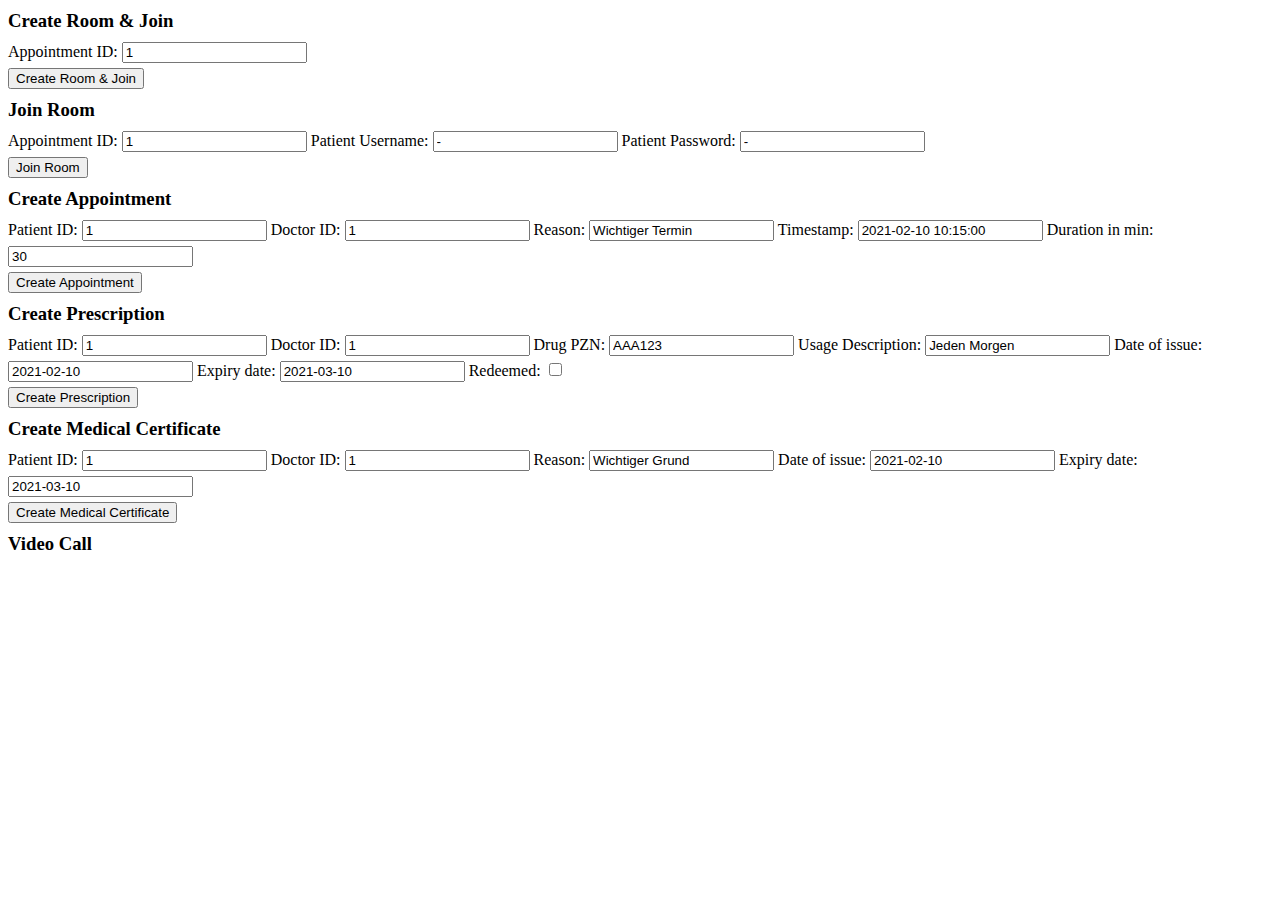
==== src/main/resources/static/index.html @ bd996c02 "Add dateofissue to med cert" ====
<!doctype html>
<html lang="en">
<head>
    <meta charset="UTF-8">
    <title>DigitalDoctor - Doctor Interface</title>
    <link rel="stylesheet" href="style.css">
    <script src="https://media.twiliocdn.com/sdk/js/video/releases/2.8.0/twilio-video.min.js"></script>
</head>
<body>
    <h3>Create Room & Join</h3>
    <label>Appointment ID: </label>
    <input type="text" id="create_appointment_input" value="1"><br>
    <input type="button" id="create_button" onclick="createRoom()" value="Create Room & Join">

    <h3>Join Room</h3>
    <label>Appointment ID: </label>
    <input type="text" id="join_appointment_input" value="1">
    <label>Patient Username: </label>
    <input type="text" id="join_user_input" value="-">
    <label>Patient Password: </label>
    <input type="text" id="join_password_input" value="-"><br>
    <input type="button" id="join_button" onclick="joinRoom()" value="Join Room">

    <h3>Create Appointment</h3>
    <label>Patient ID: </label>
    <input type="text" id="app_patient_input" value="1">
    <label>Doctor ID: </label>
    <input type="text" id="app_doctor_input" value="1">
    <label>Reason:</label>
    <input type="text" id="app_reason_input" value="Wichtiger Termin">
    <label>Timestamp:</label>
    <input type="text" id="app_timestamp_input" value="2021-02-10 10:15:00">
    <label>Duration in min:</label>
    <input type="text" id="app_duration_input" value="30"><br>
    <input type="button" id="app_button" onclick="createAppointment()" value="Create Appointment">

    <h3>Create Prescription</h3>
    <label>Patient ID: </label>
    <input type="text" id="pre_patient_input" value="1">
    <label>Doctor ID: </label>
    <input type="text" id="pre_doctor_input" value="1">
    <label>Drug PZN:</label>
    <input type="text" id="pre_drug_input" value="AAA123">
    <label>Usage Description:</label>
    <input type="text" id="pre_usage_input" value="Jeden Morgen">
    <label>Date of issue:</label>
    <input type="text" id="pre_issue_input" value="2021-02-10">
    <label>Expiry date:</label>
    <input type="text" id="pre_expiry_input" value="2021-03-10">
    <label>Redeemed:</label>
    <input type="checkbox" id="pre_redeemed_input"><br>
    <input type="button" id="pre_button" onclick="createPrescription()" value="Create Prescription">

    <h3>Create Medical Certificate</h3>
    <label>Patient ID: </label>
    <input type="text" id="cert_patient_input" value="1">
    <label>Doctor ID: </label>
    <input type="text" id="cert_doctor_input" value="1">
    <label>Reason:</label>
    <input type="text" id="cert_reason_input" value="Wichtiger Grund">
    <label>Date of issue:</label>
    <input type="text" id="cert_issue_input" value="2021-02-10">
    <label>Expiry date:</label>
    <input type="text" id="cert_expiry_input" value="2021-03-10"><br>
    <input type="button" id="cert_button" onclick="createMedicalCertificate()" value="Create Medical Certificate">

    <h3>Video Call</h3>
    <div id="remote-media-div"></div>

    <script src="script.js"></script>
</body>
</html>
---- src/main/resources/static/style.css ----
h3 {
    margin-top: 10px;
    margin-bottom: 5px;
}

#remote-media-div {
    margin-top: 10px;
}

input {
    margin-top: 5px;
}
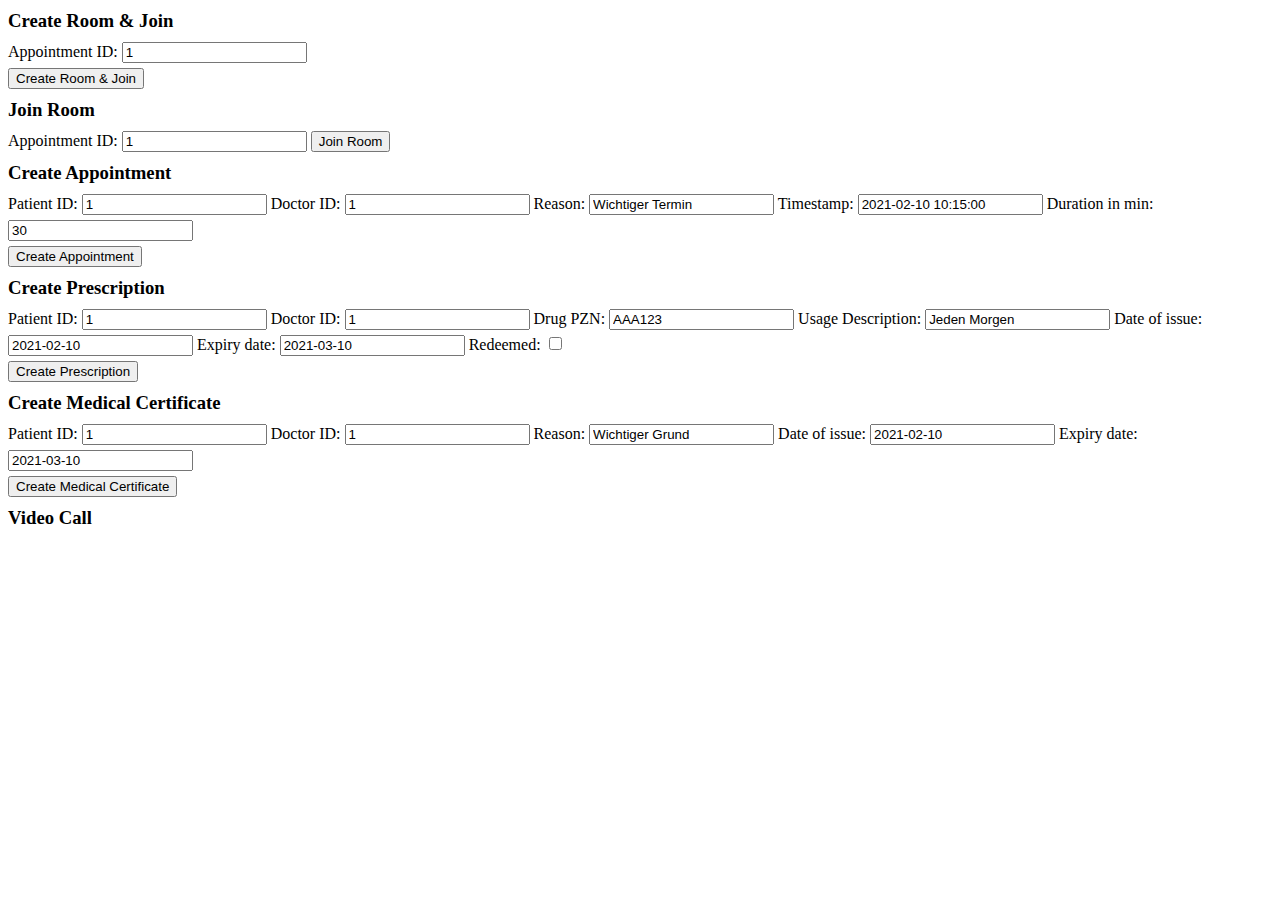
==== commit 12fe8158: "Add basic auth" ====
--- a/src/main/resources/static/index.html
+++ b/src/main/resources/static/index.html
@@ -15,10 +15,6 @@
     <h3>Join Room</h3>
     <label>Appointment ID: </label>
     <input type="text" id="join_appointment_input" value="1">
-    <label>Patient Username: </label>
-    <input type="text" id="join_user_input" value="-">
-    <label>Patient Password: </label>
-    <input type="text" id="join_password_input" value="-"><br>
     <input type="button" id="join_button" onclick="joinRoom()" value="Join Room">
 
     <h3>Create Appointment</h3>
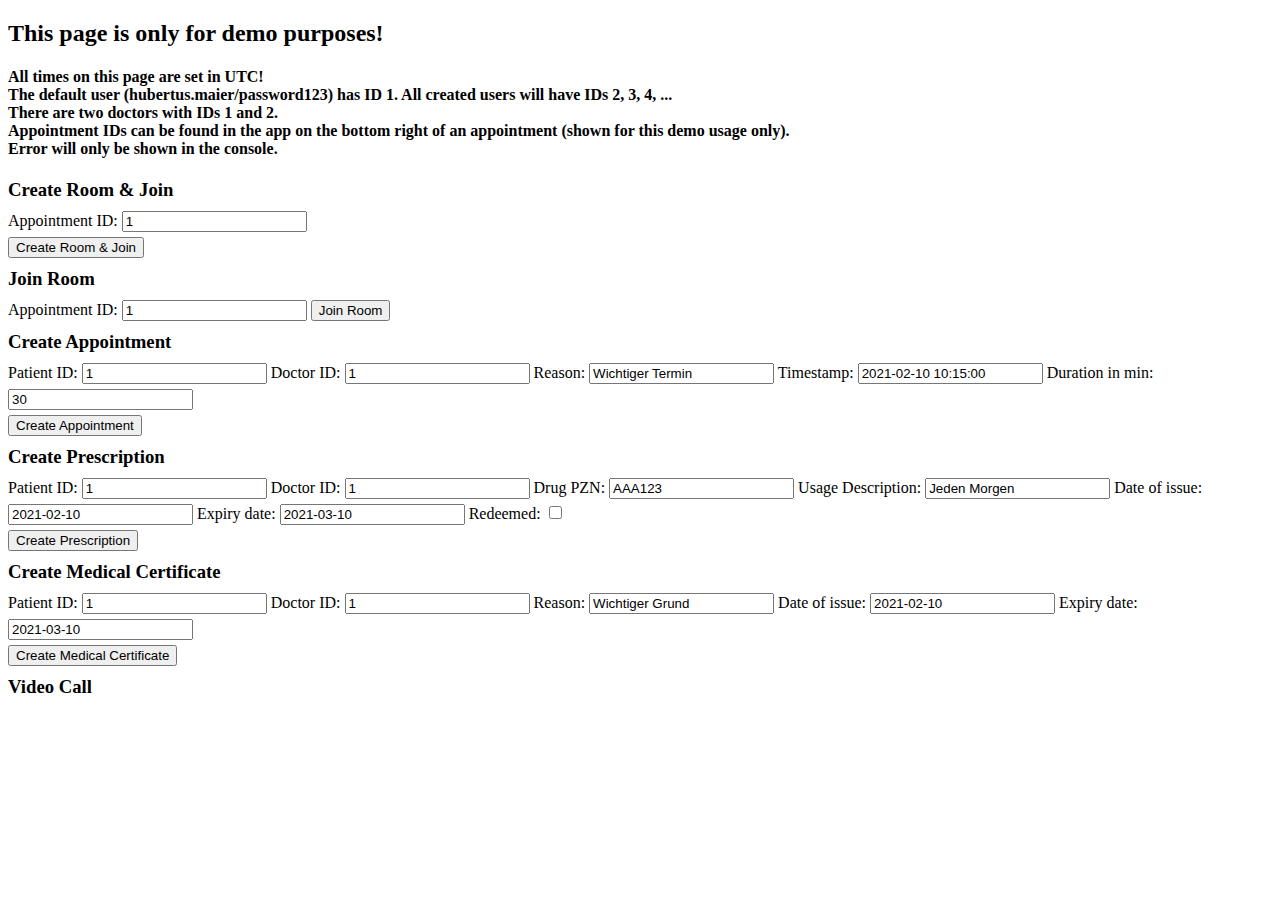
==== commit 1b81ef3a: "Fix security config, add notes to doctor page" ====
--- a/src/main/resources/static/index.html
+++ b/src/main/resources/static/index.html
@@ -7,6 +7,15 @@
     <script src="https://media.twiliocdn.com/sdk/js/video/releases/2.8.0/twilio-video.min.js"></script>
 </head>
 <body>
+    <h2>This page is only for demo purposes!</h2>
+    <h4>
+        All times on this page are set in UTC!<br>
+        The default user (hubertus.maier/password123) has ID 1. All created users will have IDs 2, 3, 4, ...<br>
+        There are two doctors with IDs 1 and 2.<br>
+        Appointment IDs can be found in the app on the bottom right of an appointment (shown for this demo usage only).<br>
+        Error will only be shown in the console.
+    </h4>
+
     <h3>Create Room & Join</h3>
     <label>Appointment ID: </label>
     <input type="text" id="create_appointment_input" value="1"><br>
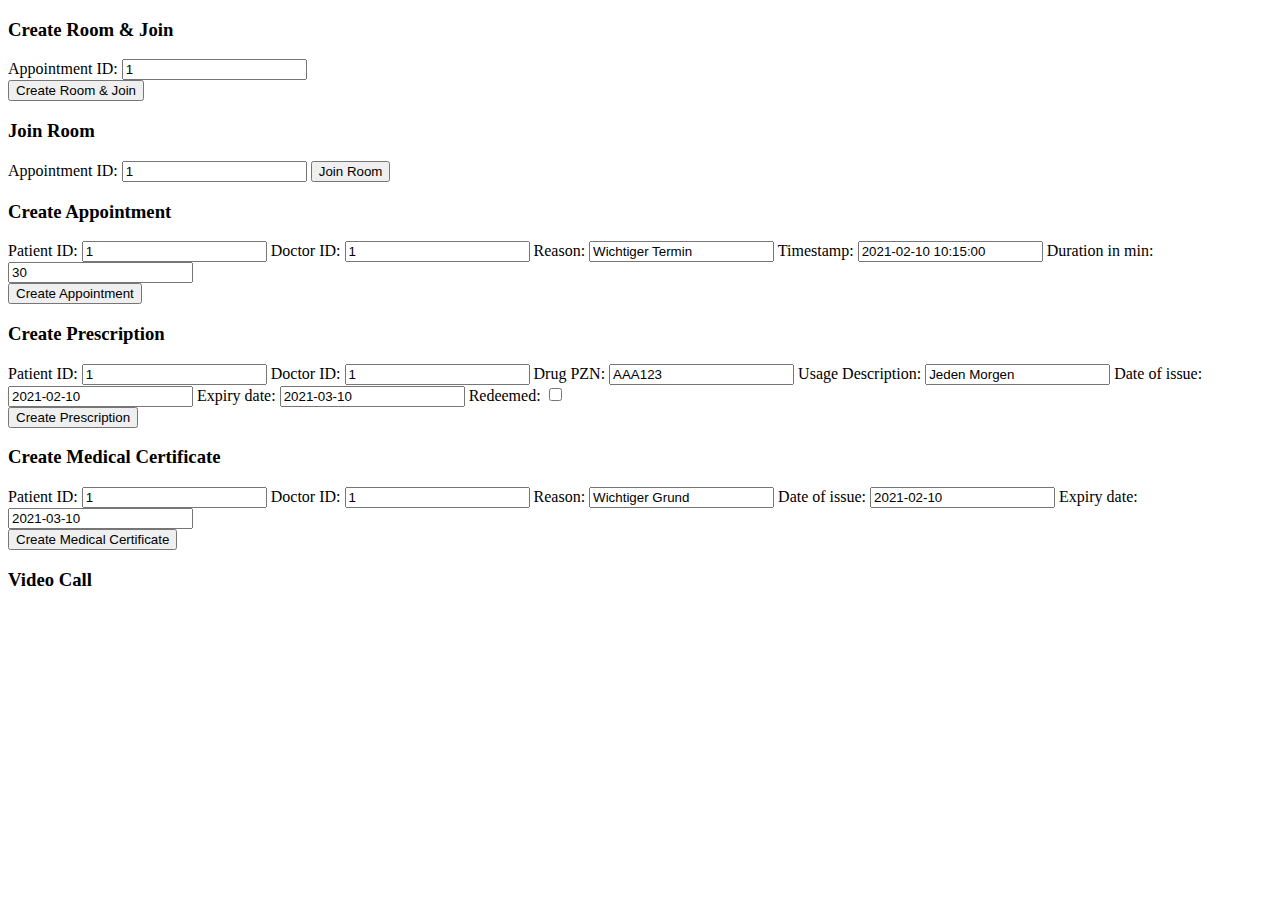
==== commit c74e5189: "implementing FormLogin and HHTP Basic. Implementing EntryPoint" ====
--- a/src/main/resources/static/index.html
+++ b/src/main/resources/static/index.html
@@ -3,19 +3,10 @@
 <head>
     <meta charset="UTF-8">
     <title>DigitalDoctor - Doctor Interface</title>
-    <link rel="stylesheet" href="style.css">
+    <link rel="stylesheet" href="../static/public/static/style.css">
     <script src="https://media.twiliocdn.com/sdk/js/video/releases/2.8.0/twilio-video.min.js"></script>
 </head>
 <body>
-    <h2>This page is only for demo purposes!</h2>
-    <h4>
-        All times on this page are set in UTC!<br>
-        The default user (hubertus.maier/password123) has ID 1. All created users will have IDs 2, 3, 4, ...<br>
-        There are two doctors with IDs 1 and 2.<br>
-        Appointment IDs can be found in the app on the bottom right of an appointment (shown for this demo usage only).<br>
-        Error will only be shown in the console.
-    </h4>
-
     <h3>Create Room & Join</h3>
     <label>Appointment ID: </label>
     <input type="text" id="create_appointment_input" value="1"><br>
@@ -72,6 +63,6 @@
     <h3>Video Call</h3>
     <div id="remote-media-div"></div>
 
-    <script src="script.js"></script>
+    <script src="../static/public/static/script.js"></script>
 </body>
 </html>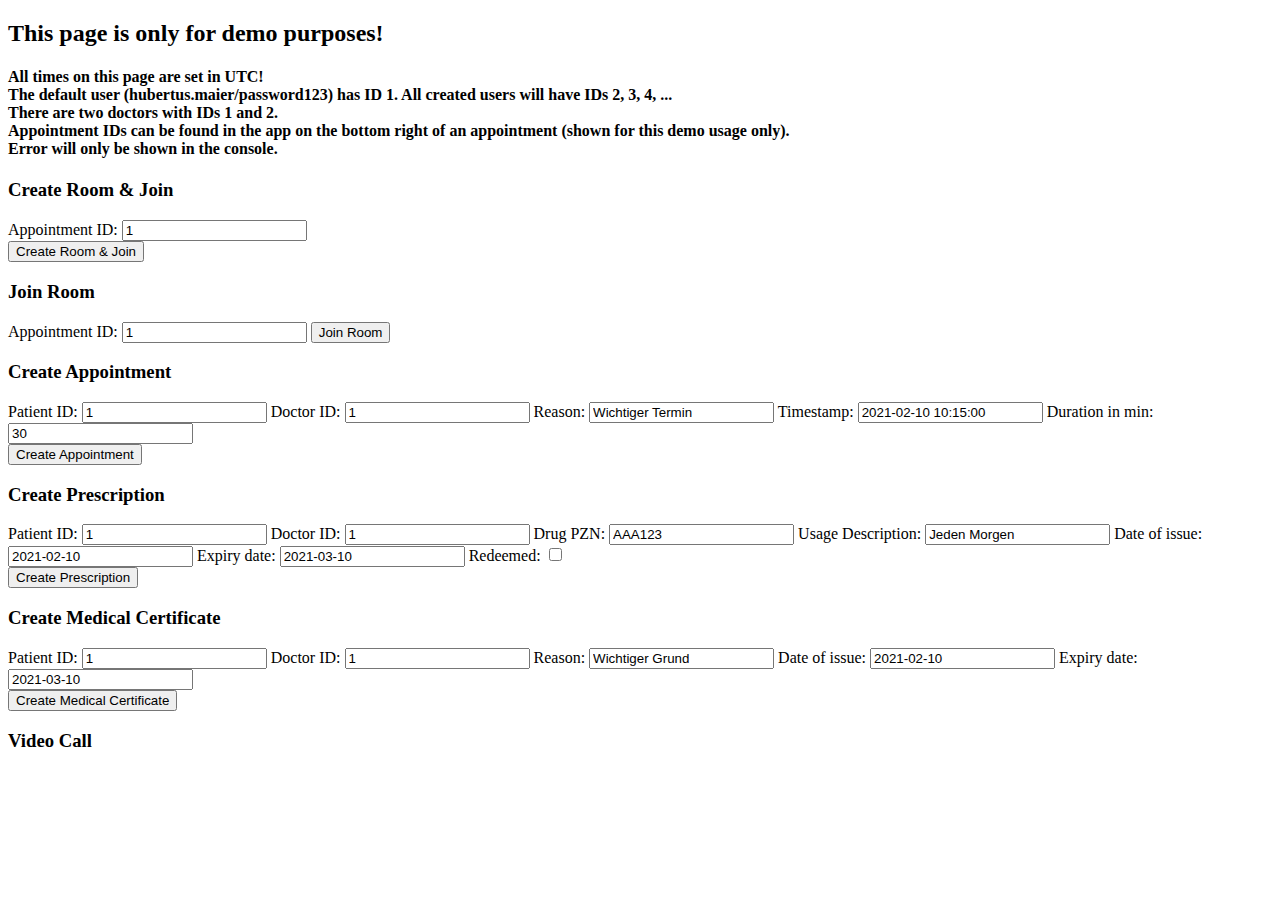
==== commit 544333e3: "Merge branch 'master' of https://github.com/ProjectDigitalDoctor/DigitalDoctorBackend" ====
--- a/src/main/resources/static/index.html
+++ b/src/main/resources/static/index.html
@@ -7,6 +7,15 @@
     <script src="https://media.twiliocdn.com/sdk/js/video/releases/2.8.0/twilio-video.min.js"></script>
 </head>
 <body>
+    <h2>This page is only for demo purposes!</h2>
+    <h4>
+        All times on this page are set in UTC!<br>
+        The default user (hubertus.maier/password123) has ID 1. All created users will have IDs 2, 3, 4, ...<br>
+        There are two doctors with IDs 1 and 2.<br>
+        Appointment IDs can be found in the app on the bottom right of an appointment (shown for this demo usage only).<br>
+        Error will only be shown in the console.
+    </h4>
+
     <h3>Create Room & Join</h3>
     <label>Appointment ID: </label>
     <input type="text" id="create_appointment_input" value="1"><br>
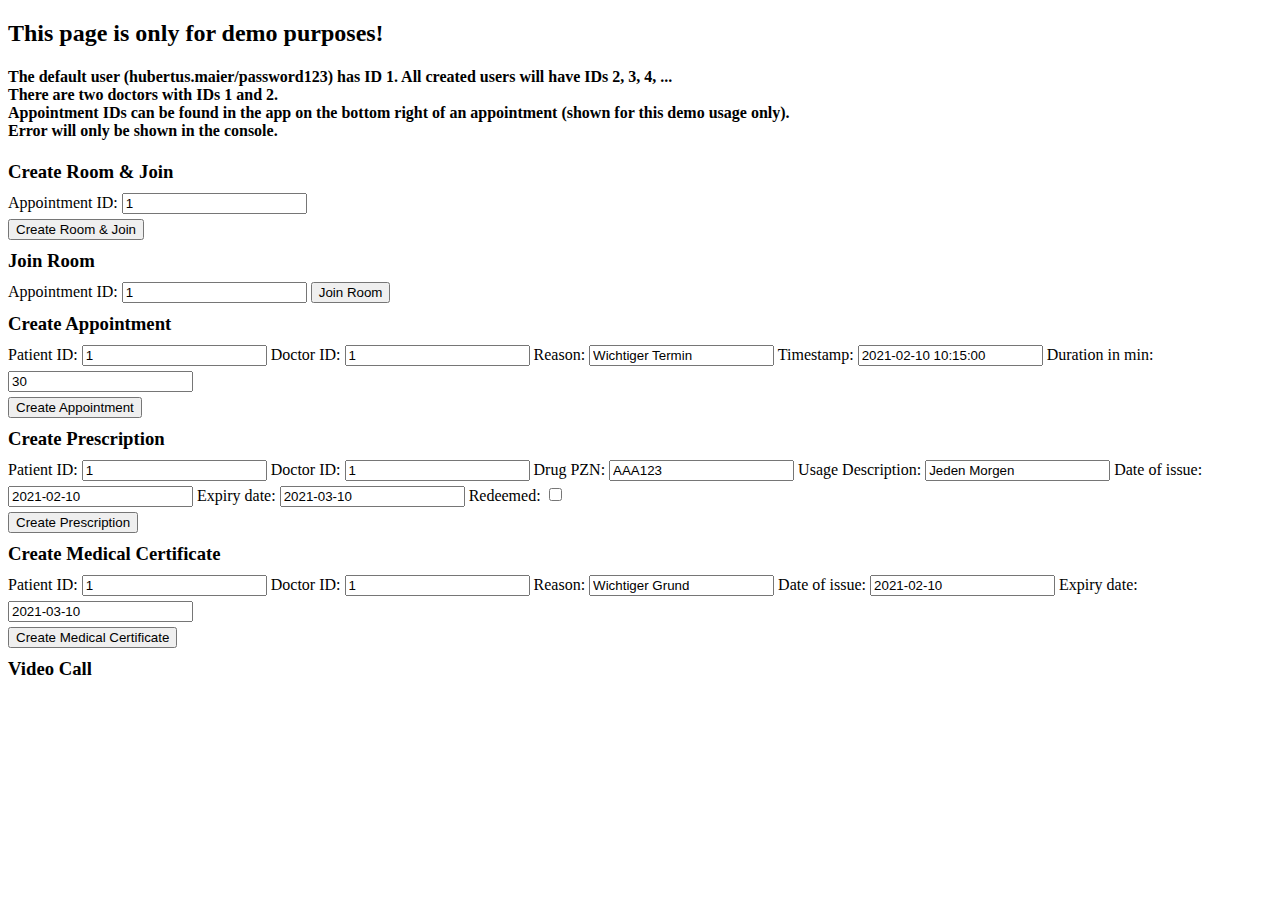
==== commit cd9acb5e: "Remove timezone comment" ====
--- a/src/main/resources/static/index.html
+++ b/src/main/resources/static/index.html
@@ -3,13 +3,12 @@
 <head>
     <meta charset="UTF-8">
     <title>DigitalDoctor - Doctor Interface</title>
-    <link rel="stylesheet" href="../static/public/static/style.css">
+    <link rel="stylesheet" href="style.css">
     <script src="https://media.twiliocdn.com/sdk/js/video/releases/2.8.0/twilio-video.min.js"></script>
 </head>
 <body>
     <h2>This page is only for demo purposes!</h2>
     <h4>
-        All times on this page are set in UTC!<br>
         The default user (hubertus.maier/password123) has ID 1. All created users will have IDs 2, 3, 4, ...<br>
         There are two doctors with IDs 1 and 2.<br>
         Appointment IDs can be found in the app on the bottom right of an appointment (shown for this demo usage only).<br>
@@ -72,6 +71,6 @@
     <h3>Video Call</h3>
     <div id="remote-media-div"></div>
 
-    <script src="../static/public/static/script.js"></script>
+    <script src="script.js"></script>
 </body>
 </html>--- a/src/main/resources/static/style.css
+++ b/src/main/resources/static/style.css
@@ -0,0 +1,12 @@
+h3 {
+    margin-top: 10px;
+    margin-bottom: 5px;
+}
+
+#remote-media-div {
+    margin-top: 10px;
+}
+
+input {
+    margin-top: 5px;
+}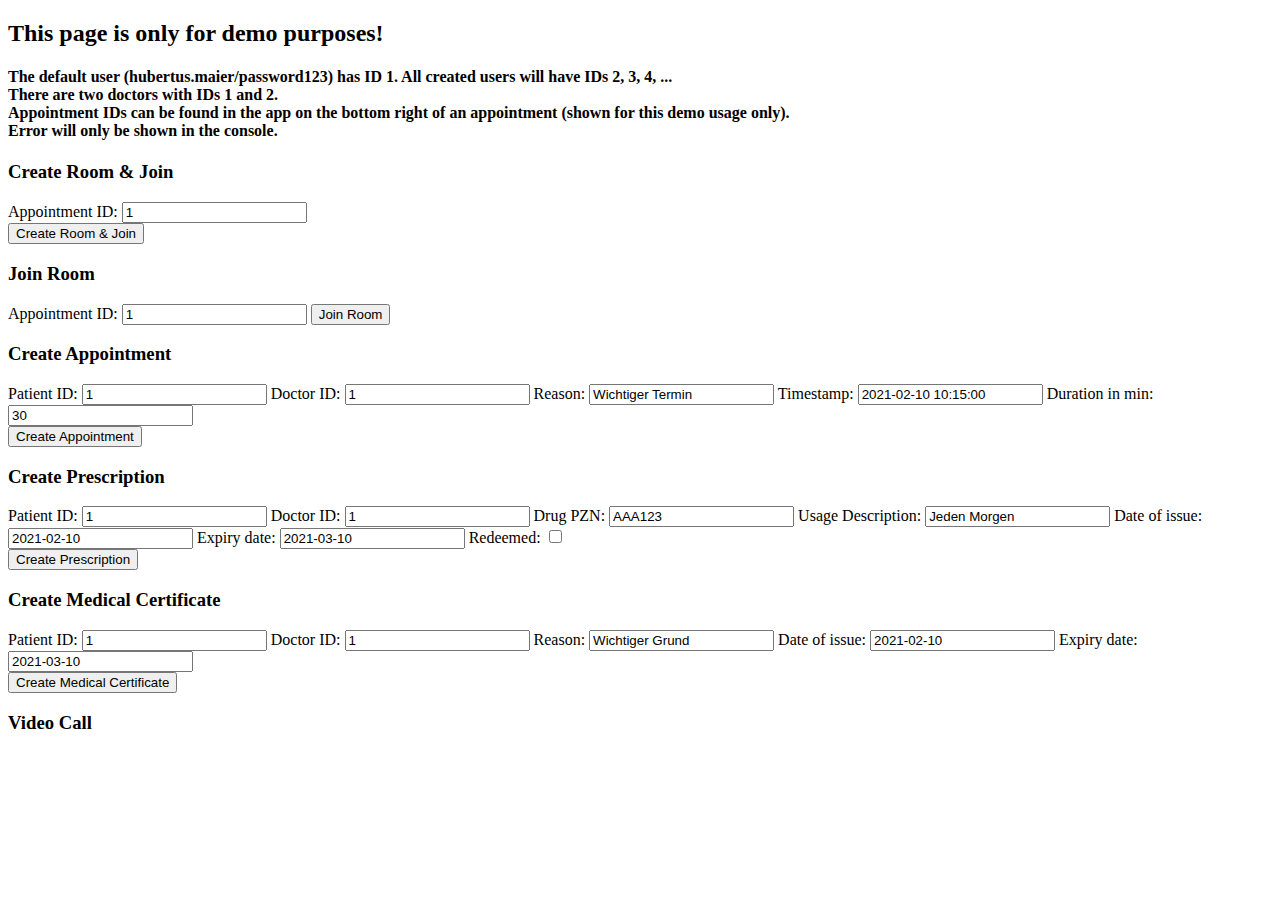
==== commit 058d723e: "Merge branch 'master' of https://github.com/ProjectDigitalDoctor/DigitalDoctorBackend" ====
--- a/src/main/resources/static/index.html
+++ b/src/main/resources/static/index.html
@@ -3,7 +3,7 @@
 <head>
     <meta charset="UTF-8">
     <title>DigitalDoctor - Doctor Interface</title>
-    <link rel="stylesheet" href="style.css">
+    <link rel="stylesheet" href="../static/public/static/style.css">
     <script src="https://media.twiliocdn.com/sdk/js/video/releases/2.8.0/twilio-video.min.js"></script>
 </head>
 <body>
@@ -71,6 +71,6 @@
     <h3>Video Call</h3>
     <div id="remote-media-div"></div>
 
-    <script src="script.js"></script>
+    <script src="../static/public/static/script.js"></script>
 </body>
 </html>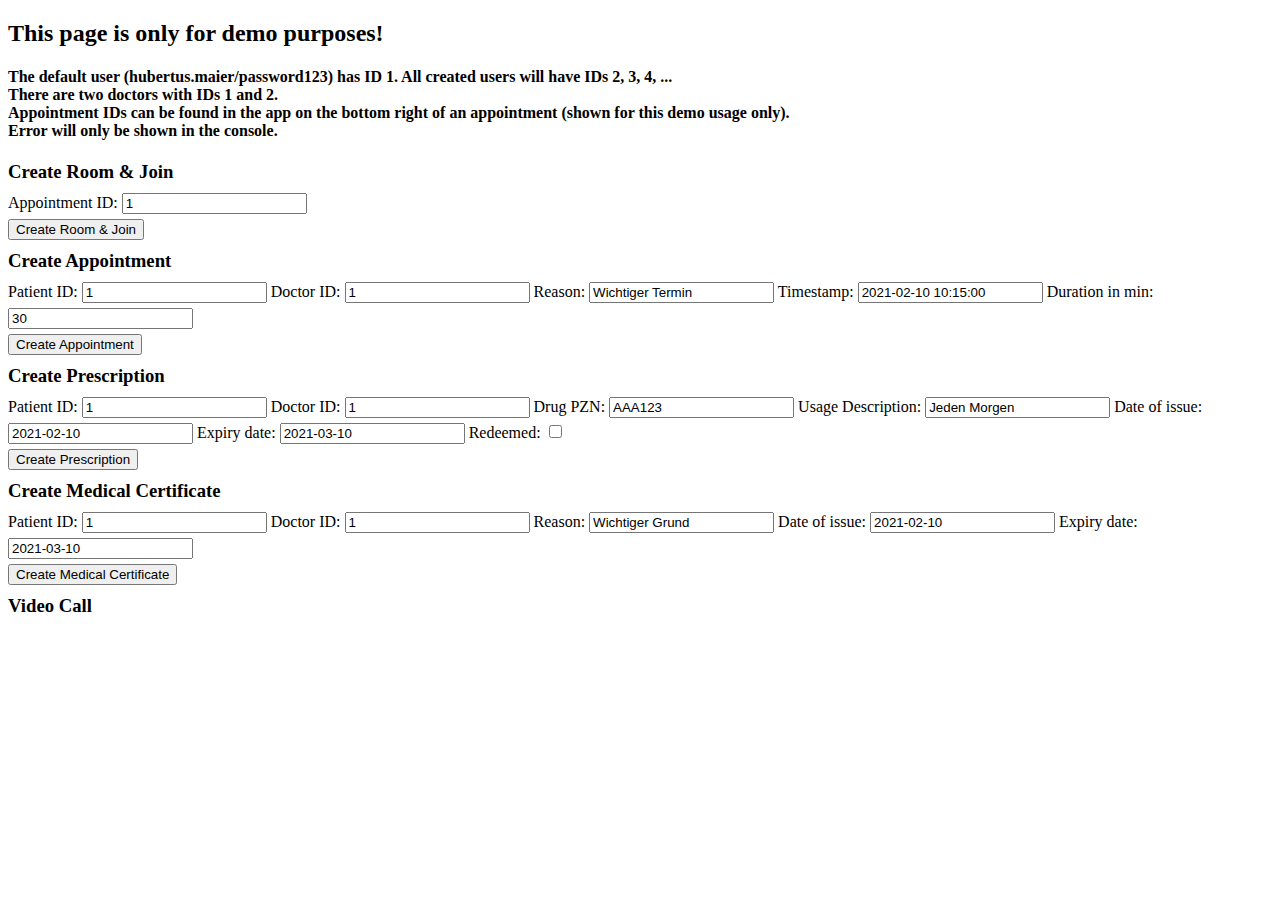
==== commit 225d0a88: "data for demo, timezone fix, cleanup" ====
--- a/src/main/resources/static/index.html
+++ b/src/main/resources/static/index.html
@@ -3,7 +3,7 @@
 <head>
     <meta charset="UTF-8">
     <title>DigitalDoctor - Doctor Interface</title>
-    <link rel="stylesheet" href="../static/public/static/style.css">
+    <link rel="stylesheet" href="style.css">
     <script src="https://media.twiliocdn.com/sdk/js/video/releases/2.8.0/twilio-video.min.js"></script>
 </head>
 <body>
@@ -19,11 +19,6 @@
     <label>Appointment ID: </label>
     <input type="text" id="create_appointment_input" value="1"><br>
     <input type="button" id="create_button" onclick="createRoom()" value="Create Room & Join">
-
-    <h3>Join Room</h3>
-    <label>Appointment ID: </label>
-    <input type="text" id="join_appointment_input" value="1">
-    <input type="button" id="join_button" onclick="joinRoom()" value="Join Room">
 
     <h3>Create Appointment</h3>
     <label>Patient ID: </label>
@@ -71,6 +66,6 @@
     <h3>Video Call</h3>
     <div id="remote-media-div"></div>
 
-    <script src="../static/public/static/script.js"></script>
+    <script src="script.js"></script>
 </body>
 </html>--- a/src/main/resources/static/style.css
+++ b/src/main/resources/static/style.css
@@ -0,0 +1,12 @@
+h3 {
+    margin-top: 10px;
+    margin-bottom: 5px;
+}
+
+#remote-media-div {
+    margin-top: 10px;
+}
+
+input {
+    margin-top: 5px;
+}